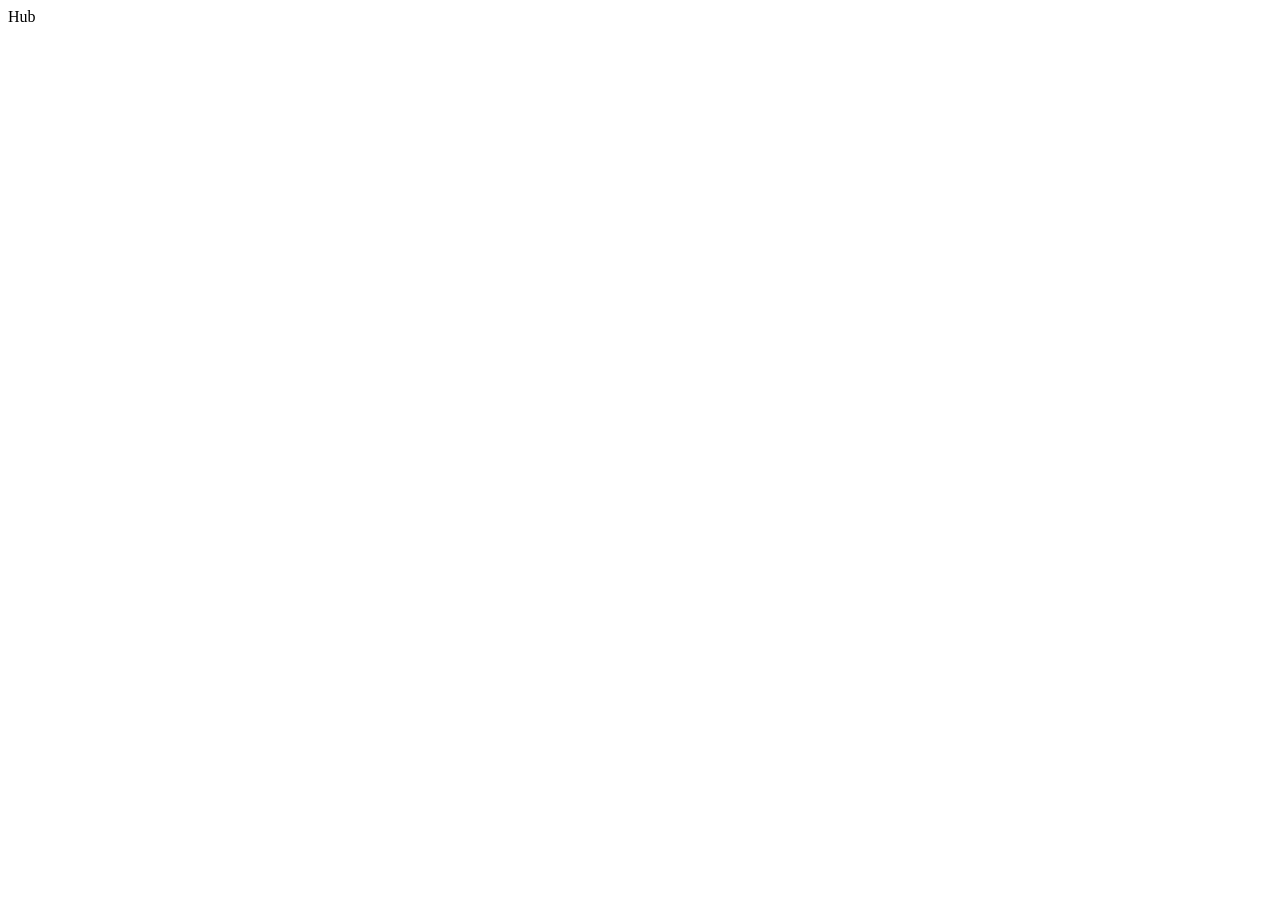
==== demo/src/main/resources/Index.html @ 94803daa "atualizaçoes" ====
<!DOCTYPE html>
<html lang="pt-br">
<head>
    <meta charset="UTF-8">
    <meta name="viewport" content="width=device-width, initial-scale=1.0">
    <link rel="Scr"
    <title>Hub</title>
</head>
<body>
    
</body>
</html>
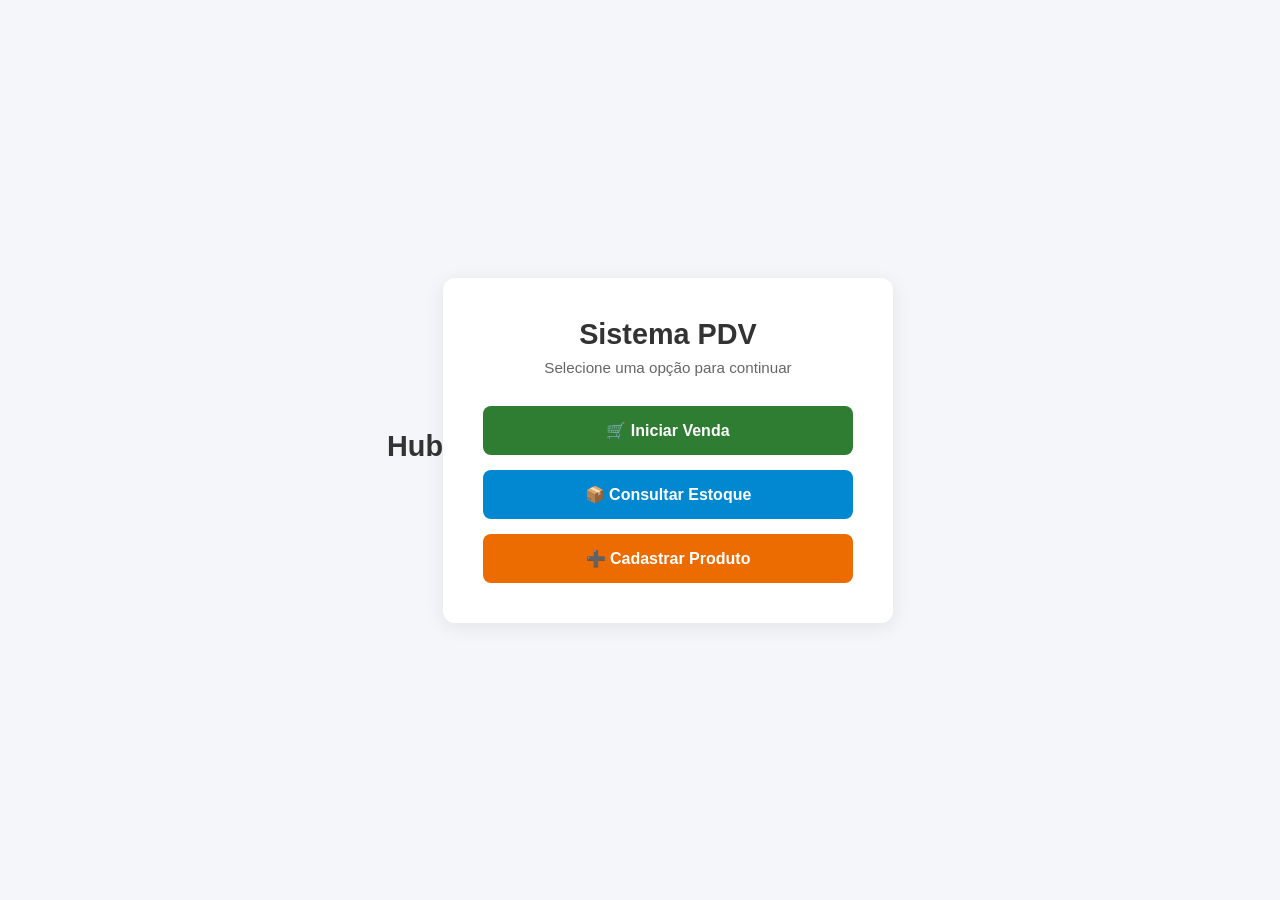
==== commit 2074b5f7: "Adição do Front-End e Fix do Bugs DB" ====
--- a/demo/src/main/resources/Index.html
+++ b/demo/src/main/resources/Index.html
@@ -3,10 +3,27 @@
 <head>
     <meta charset="UTF-8">
     <meta name="viewport" content="width=device-width, initial-scale=1.0">
-    <link rel="Scr"
+    <link rel="script" href="demo\src\main\resources\static\js\Script.js">
+    <link rel="stylesheet" href="/demo\src\main\resources\static\js\style.css">
     <title>Hub</title>
 </head>
 <body>
-    
+    <h1>Hub</h1>
+    <div class="container">
+        <h1>Sistema PDV</h1>
+        <p>Selecione uma opção para continuar</p>
+
+        <div class="menu-grid">
+            <a href="#vendas" class="btn btn-venda">
+                🛒 Iniciar Venda
+            </a>
+            <a href="#estoque" class="btn btn-estoque">
+                📦 Consultar Estoque
+            </a>
+            <a href="#cadastro" class="btn btn-cadastro">
+                ➕ Cadastrar Produto
+            </a>
+        </div>
+    </div>
 </body>
 </html>
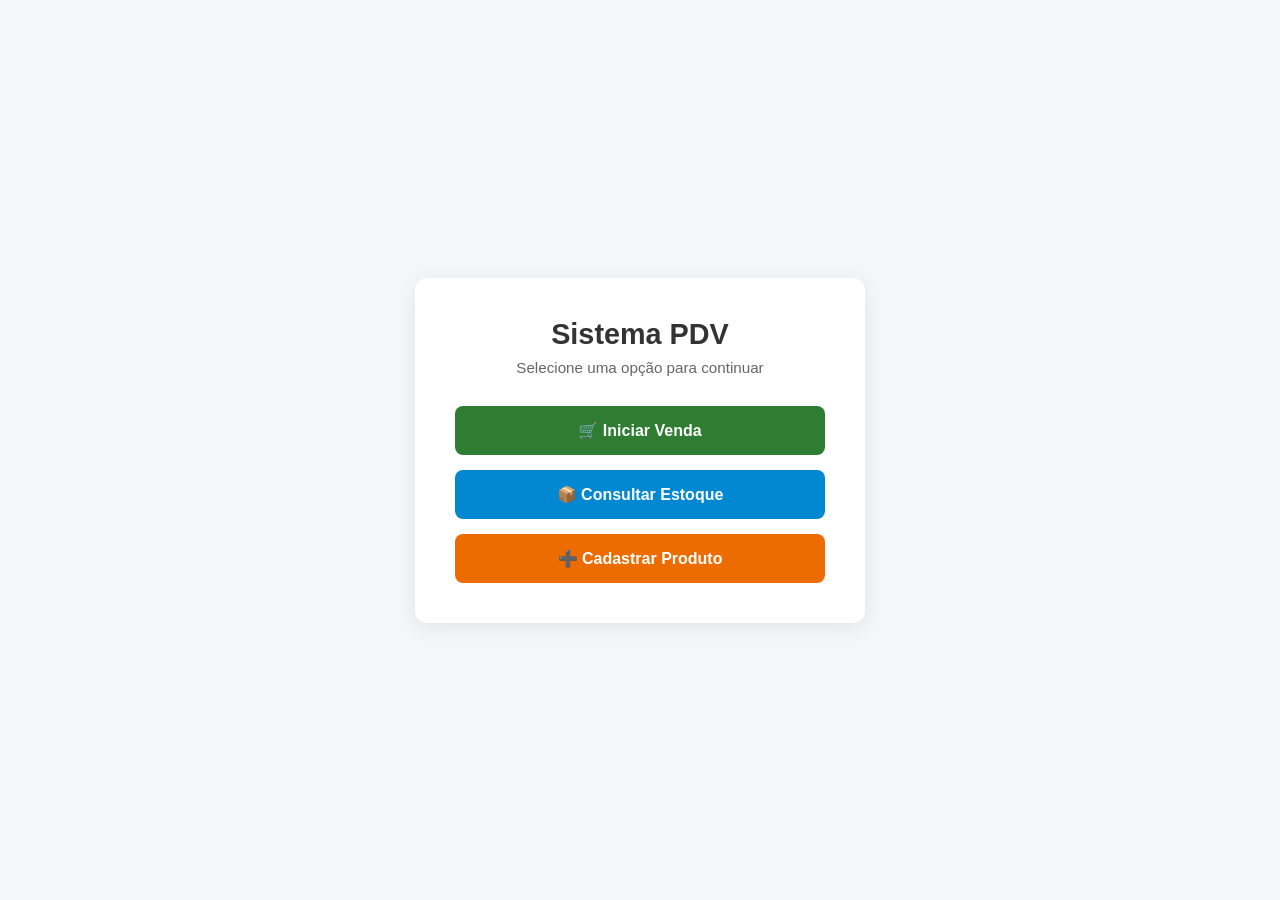
==== commit 741f3ce2: "Front-End Index e Link dos Arquivos" ====
--- a/demo/src/main/resources/Index.html
+++ b/demo/src/main/resources/Index.html
@@ -3,12 +3,11 @@
 <head>
     <meta charset="UTF-8">
     <meta name="viewport" content="width=device-width, initial-scale=1.0">
-    <link rel="script" href="demo\src\main\resources\static\js\Script.js">
-    <link rel="stylesheet" href="/demo\src\main\resources\static\js\style.css">
+    <link rel="script" href="../resources/static/js/Script.js">
+    <link rel="stylesheet" href="../resources/static/css/style.css">
     <title>Hub</title>
 </head>
 <body>
-    <h1>Hub</h1>
     <div class="container">
         <h1>Sistema PDV</h1>
         <p>Selecione uma opção para continuar</p>
--- a/demo/src/main/resources/static/css/style.css
+++ b/demo/src/main/resources/static/css/style.css
@@ -0,0 +1,85 @@
+* {
+    box-sizing: border-box;
+    margin: 0;
+    padding: 0;
+    font-family: 'Segoe UI', Tahoma, Geneva, Verdana, sans-serif;
+}
+
+body {
+    background-color: #f4f6f9;
+    display: flex;
+    justify-content: center;
+    align-items: center;
+    min-height: 100vh;
+}
+
+.container {
+    background-color: #ffffff;
+    padding: 40px;
+    border-radius: 12px;
+    box-shadow: 0 4px 20px rgba(0, 0, 0, 0.08);
+    text-align: center;
+    max-width: 450px;
+    width: 100%;
+}
+
+h1 {
+    color: #333333;
+    margin-bottom: 8px;
+    font-size: 1.8rem;
+}
+
+p {
+    color: #666666;
+    margin-bottom: 30px;
+    font-size: 0.95rem;
+}
+
+.menu-grid {
+    display: flex;
+    flex-direction: column;
+    gap: 15px;
+}
+
+.btn {
+    display: flex;
+    align-items: center;
+    justify-content: center;
+    padding: 15px 20px;
+    font-size: 1rem;
+    font-weight: 600;
+    color: #ffffff;
+    border: none;
+    border-radius: 8px;
+    cursor: pointer;
+    text-decoration: none;
+    transition: transform 0.2s, background-color 0.2s;
+}
+
+.btn:hover {
+    transform: translateY(-2px);
+}
+
+.btn-venda {
+    background-color: #2e7d32;
+}
+
+.btn-venda:hover {
+    background-color: #1b5e20;
+}
+
+.btn-estoque {
+    background-color: #0288d1;
+}
+
+.btn-estoque:hover {
+    background-color: #01579b;
+}
+
+.btn-cadastro {
+    background-color: #ed6c02;
+}
+
+.btn-cadastro:hover {
+    background-color: #e65100;
+}
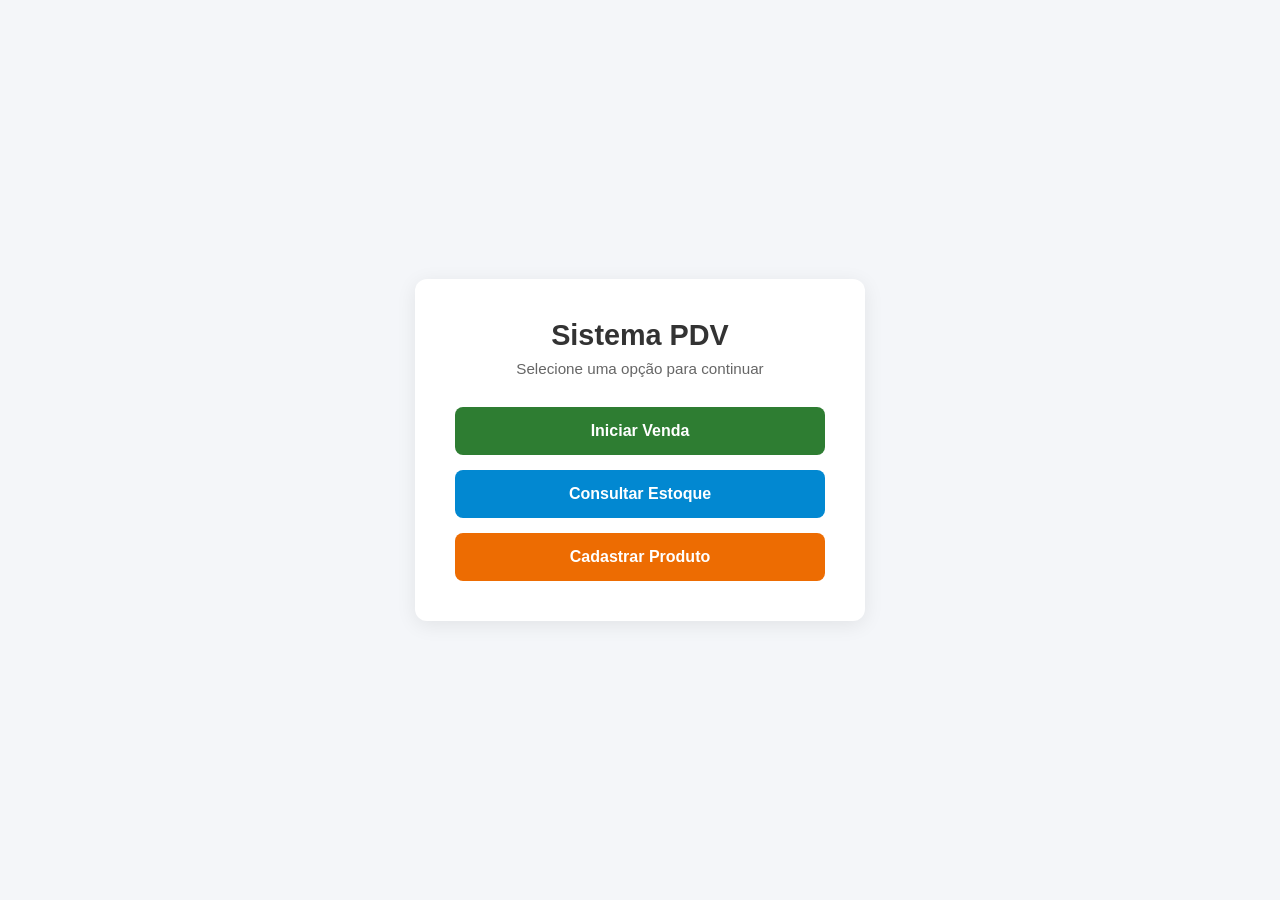
==== commit 543218ce: "Front-End" ====
--- a/demo/src/main/resources/Index.html
+++ b/demo/src/main/resources/Index.html
@@ -3,26 +3,34 @@
 <head>
     <meta charset="UTF-8">
     <meta name="viewport" content="width=device-width, initial-scale=1.0">
-    <link rel="script" href="../resources/static/js/Script.js">
+
     <link rel="stylesheet" href="../resources/static/css/style.css">
+
     <title>Hub</title>
 </head>
+
 <body>
     <div class="container">
         <h1>Sistema PDV</h1>
         <p>Selecione uma opção para continuar</p>
 
         <div class="menu-grid">
-            <a href="#vendas" class="btn btn-venda">
-                🛒 Iniciar Venda
+
+            <a href="./resources/static/vendas.html" class="btn btn-venda">
+                    Iniciar Venda
             </a>
-            <a href="#estoque" class="btn btn-estoque">
-                📦 Consultar Estoque
+
+            <a href="estoque.html" class="btn btn-estoque">
+                    Consultar Estoque
             </a>
-            <a href="#cadastro" class="btn btn-cadastro">
-                ➕ Cadastrar Produto
+
+            <a href="cadastro.html" class="btn btn-cadastro">
+                    Cadastrar Produto
             </a>
+
         </div>
     </div>
+
+    <script src="../resources/static/js/Script.js"></script>
 </body>
 </html>
